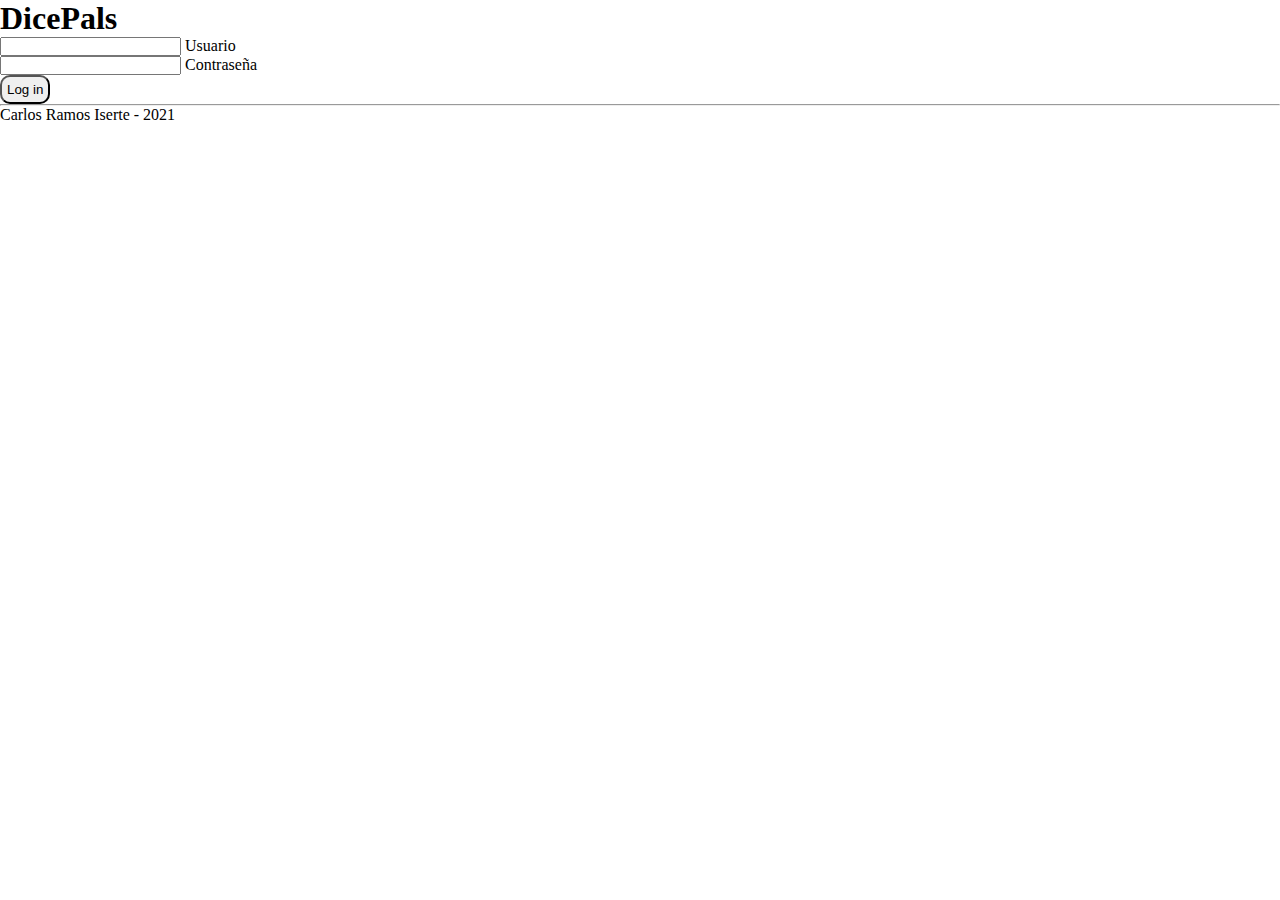
==== index.html @ c52173f3 "minor bugfixes" ====
<!DOCTYPE html>
<html lang="en">
<head>
    <meta charset="UTF-8">
    <meta http-equiv="X-UA-Compatible" content="IE=edge">
    <meta name="viewport" content="width=device-width, initial-scale=1.0">
    <title>DicePals</title>
    
    <link rel="stylesheet" type="text/css" href="css/main.css">
    <link rel="stylesheet" type="text/css" href="css/style.css"/>    
    
    <script src="js/interfaces.js"></script>
    <script src="js/player.js"></script>
    <script src="js/main.js"></script>    
    <script src="js/printables.js"></script>
 
</head>
<body>
    <div class="container">
        <div class="row">
            <h1 id="h1__name">DicePals</h1>        
        </div>
    </div>
    
    <div class="container">
        <div class="row">
            <div id="login" class="col-4 border border-dark">
                <form>
                    <input type="text"/>
                    <label>Usuario</label><br>
                    <input type="password"/>
                    <label>Contraseña</label><br>                    
                    <button id="loginBtn">Log in</button>
                </form>
            </div>
        </div>
    </div>

    <div class="container">
        <div class="row">            
            <div id="gameSelector" class="col-4">
                <button id="newGame">Partida nueva</button>
                <button id="loadGame" >Cargar Partida</button>
            </div>
        </div>
    </div>

    <div class="container">
        <div class="row">
            <div id="form__characterCreation" class="col-4 border border-dark">
                <form>
                    <label>Nombre:</label><br>
                    <input type="text" id="char__name" placeholder="Name"><br>    
                    <label>Elige tu raza: </label><br>
                    <select name="char__race" id="char__race">        
                        <option value="race__human">Humano</option>
                        <option value="race__elf">Elfo</option>
                        <option value="race__dwarf">Enano</option>   
                    </select><br>
                    <label>Elige tu arma: </label><br>
                    <select name="char__weapon" id="char__weapon">        
                        <option value="weapon__sword">Espada</option>
                        <option value="weapon__axe">Hacha</option>
                        <option value="weapon__mace">Maza</option>           
                    </select><br>
                
                    <br>
                    <button id="char__create">Crear personaje</button>            
                </form>
            </div>
        </div>
    </div>

    <div class="container">
        <div class="row">
            <div id="player__statics" class="col-4 border border-dark" >    
                <p>Estadísticas</p>
                <p id='statistics__name'></p>
                <p id="statistics__currentHP"></p>
                <p id="statistics__stamina"></p>
                <p id="statistics__essence"></p>
                <p id='statistics__current__XP'></p>
                <p id="statistics__current__Gold"></p>
                <p id="statistics__current__Potions"></p>                 
                <button id="clearLog">Limpiar el terminal</button>
            </div>
        </div>
    </div>
            
    <div class="container">
        <div class="row">
            <div id="enemy__statics">
                <p id="enemy__name"></p>
                <p id="enemy__current__HP"></p>
            </div>
        </div>
    </div>  

    <div class="container">
        <div class="row">
            <div id="city__menu">
                <p>Acciones de ciudad</p>
                <button id="city__shop">Buscar tienda</button>
                <button id="raid">Salir de incursión</button>
                <button id="city__inn">Ir a la posada</button>
            </div>
        </div>
    </div>

    <div class="container">
        <div class="row">
            <div id="travel__menu">
                <p>Acciones de viaje</p>
                <button id="back__to__city">Volver a la ciudad</button>
                <button id="find__combat">Buscar enemigos</button>
                <button id="travel__rest">Acampar</button>
            </div>
        </div>
    </div>
    <div class="container">
        <div class="row">
            <div id="enemies__menu">
                <button id="setGoblin">Goblin</button>
                <button id="setOrc">Orco</button>
                <button id="setOgre">Ogro</button>
            </div>
        </div>
    </div>
    <div class="container">
        <div class="row">
            <div id="combat__menu">
                <p>Acciones de combate:</p>
                <button id="hit__button">Pegar</button>
                <button id="hit_hard__button">Pegar fuerte</button>
                <button id="flee__button">Huír</button>
                <button id="use__potion">Usar poción</button>
            </div>
        </div>
    </div>

    <div class="container">
        <div class="row">
            <div id="terminal__id" class="col-4 border border-dark">
                <textarea id="log"></textarea>
            </div>
        </div>
    </div>



    <div class="container">
        <div class="row">
            <footer>
                <hr>
                <p>Carlos Ramos Iserte - 2021</p>
            </footer>
        </div>
    </div>
    
</body>
</html>
---- css/style.css ----
*{
    margin:0;
    padding: 0;
}
textarea {
    width: 400px;
    height: 200px;
    resize: none;    
}

#terminal__id {
    text-align: center;
}

button{
    padding:5px;
    border-radius: 10px;
}
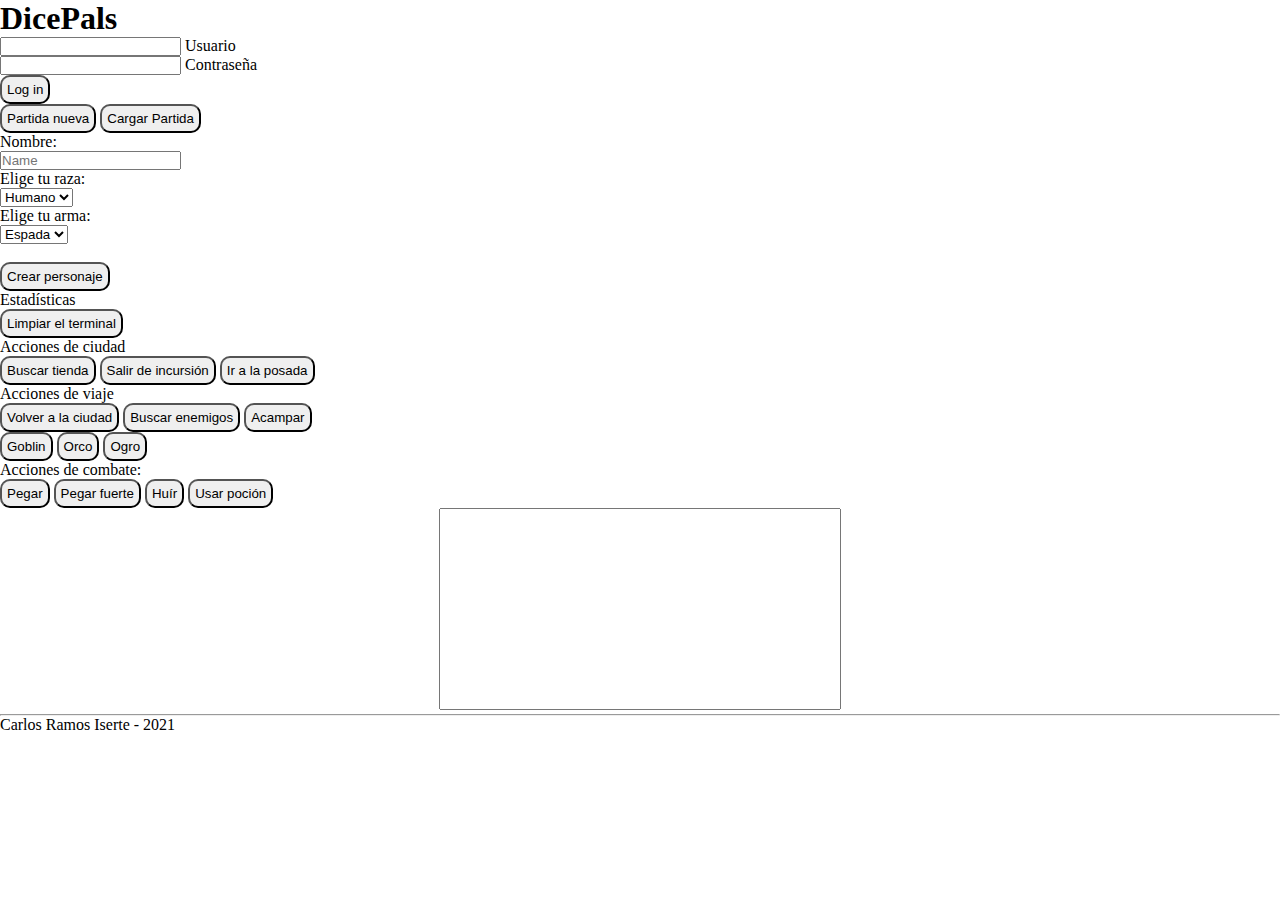
==== commit 26865ad6: "save & load game" ====
--- a/index.html
+++ b/index.html
@@ -9,11 +9,13 @@
     <link rel="stylesheet" type="text/css" href="css/main.css">
     <link rel="stylesheet" type="text/css" href="css/style.css"/>    
     
+    <script src="js/Data.js"></script>
     <script src="js/interfaces.js"></script>
-    <script src="js/player.js"></script>
-    <script src="js/main.js"></script>    
-    <script src="js/printables.js"></script>
- 
+    <script src="js/Player.js"></script>      
+    <script src="js/printables.js"></script>    
+    <script src="js/utils.js"></script>
+    <script src="js/main.js"></script>  
+
 </head>
 <body>
     <div class="container">
@@ -26,9 +28,9 @@
         <div class="row">
             <div id="login" class="col-4 border border-dark">
                 <form>
-                    <input type="text"/>
+                    <input type="text" id="form__name"/>
                     <label>Usuario</label><br>
-                    <input type="password"/>
+                    <input type="password" id="form__password"/>
                     <label>Contraseña</label><br>                    
                     <button id="loginBtn">Log in</button>
                 </form>
@@ -74,6 +76,7 @@
     <div class="container">
         <div class="row">
             <div id="player__statics" class="col-4 border border-dark" >    
+                <p id="playerName"></p>
                 <p>Estadísticas</p>
                 <p id='statistics__name'></p>
                 <p id="statistics__currentHP"></p>
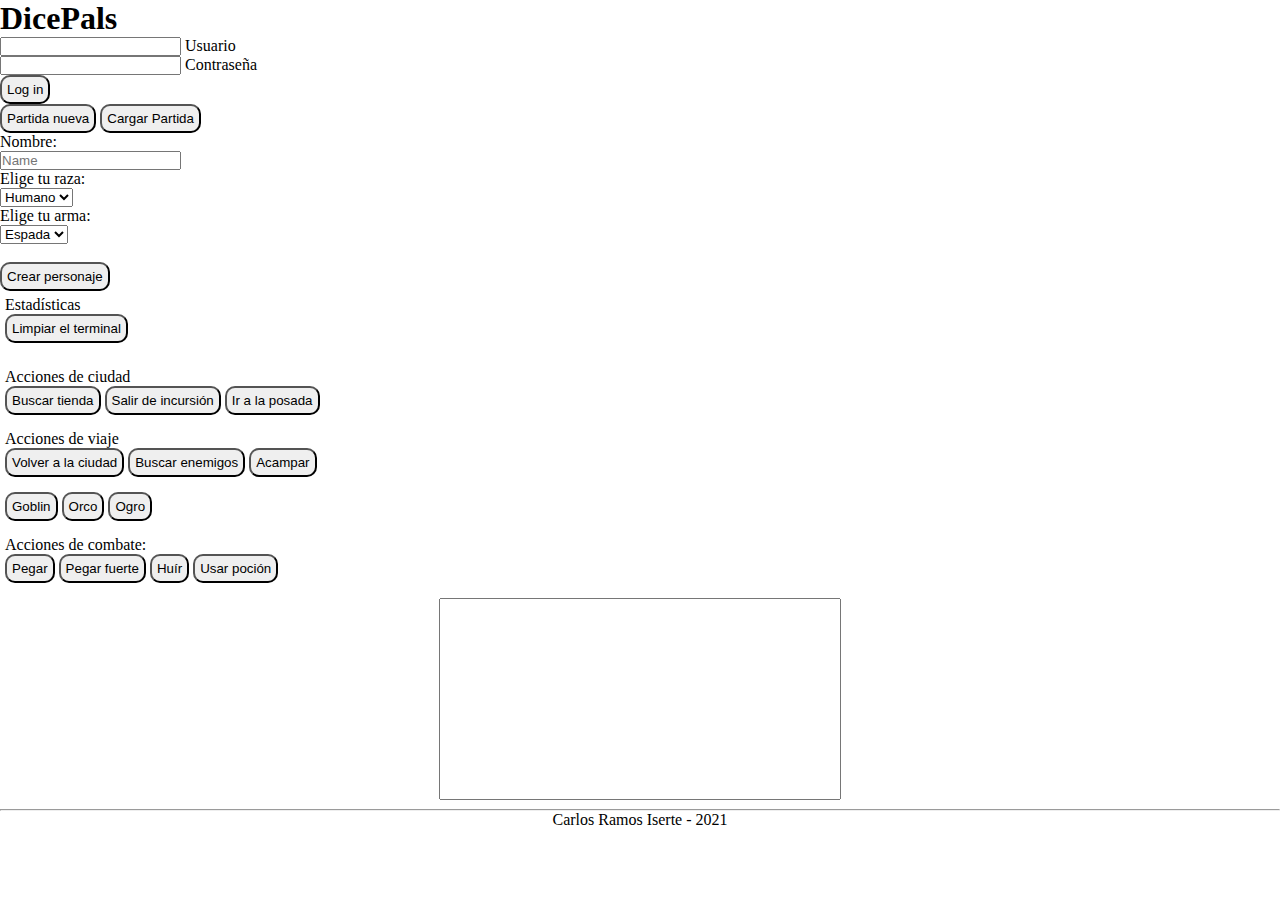
==== commit 3b7561ce: "Styles update" ====
--- a/index.html
+++ b/index.html
@@ -75,7 +75,7 @@
 
     <div class="container">
         <div class="row">
-            <div id="player__statics" class="col-4 border border-dark" >    
+            <div id="player__statics" class="col-5 border border-dark" >    
                 <p id="playerName"></p>
                 <p>Estadísticas</p>
                 <p id='statistics__name'></p>
@@ -87,21 +87,16 @@
                 <p id="statistics__current__Potions"></p>                 
                 <button id="clearLog">Limpiar el terminal</button>
             </div>
-        </div>
-    </div>
-            
-    <div class="container">
-        <div class="row">
-            <div id="enemy__statics">
+            <div id="enemy__statics" class="col-5 border border-dark">
                 <p id="enemy__name"></p>
                 <p id="enemy__current__HP"></p>
             </div>
         </div>
-    </div>  
+    </div>        
 
     <div class="container">
         <div class="row">
-            <div id="city__menu">
+            <div id="city__menu" class="col-12 col-md-10 border border-dark">
                 <p>Acciones de ciudad</p>
                 <button id="city__shop">Buscar tienda</button>
                 <button id="raid">Salir de incursión</button>
@@ -112,7 +107,7 @@
 
     <div class="container">
         <div class="row">
-            <div id="travel__menu">
+            <div id="travel__menu" class="col-12 col-md-10 border border-dark">
                 <p>Acciones de viaje</p>
                 <button id="back__to__city">Volver a la ciudad</button>
                 <button id="find__combat">Buscar enemigos</button>
@@ -122,7 +117,7 @@
     </div>
     <div class="container">
         <div class="row">
-            <div id="enemies__menu">
+            <div id="enemies__menu" class="col-12 col-md-10 border border-dark">
                 <button id="setGoblin">Goblin</button>
                 <button id="setOrc">Orco</button>
                 <button id="setOgre">Ogro</button>
@@ -131,7 +126,7 @@
     </div>
     <div class="container">
         <div class="row">
-            <div id="combat__menu">
+            <div id="combat__menu" class="col-12 col-md-10 border border-dark">
                 <p>Acciones de combate:</p>
                 <button id="hit__button">Pegar</button>
                 <button id="hit_hard__button">Pegar fuerte</button>
@@ -143,8 +138,8 @@
 
     <div class="container">
         <div class="row">
-            <div id="terminal__id" class="col-4 border border-dark">
-                <textarea id="log"></textarea>
+            <div id="terminal__id" class="col-12 col-md-10 border border-dark">
+                <textarea id="log" class="md-2" readonly></textarea>
             </div>
         </div>
     </div>
--- a/css/style.css
+++ b/css/style.css
@@ -5,14 +5,49 @@
 textarea {
     width: 400px;
     height: 200px;
-    resize: none;    
+    resize: none;        
 }
 
 #terminal__id {
     text-align: center;
+    padding:5px
+}
+
+#player__statics{
+    margin: 0px 5px 0px 0px;
+    padding: 5px;
+}
+
+#enemy__statics{
+    margin: 0px 5px 0px 0px;
+    padding: 5px;
+}
+
+#city__menu{
+    margin: 5px 0px;
+    padding: 5px;
+}
+
+#travel__menu{
+    margin: 5px 0px;
+    padding: 5px;
+}
+
+#enemies__menu{
+    margin: 5px 0px;
+    padding: 5px;
+}
+
+#combat__menu{
+    margin: 5px 0px;
+    padding: 5px;
 }
 
 button{
     padding:5px;
     border-radius: 10px;
+}
+
+footer{
+    text-align: center;
 }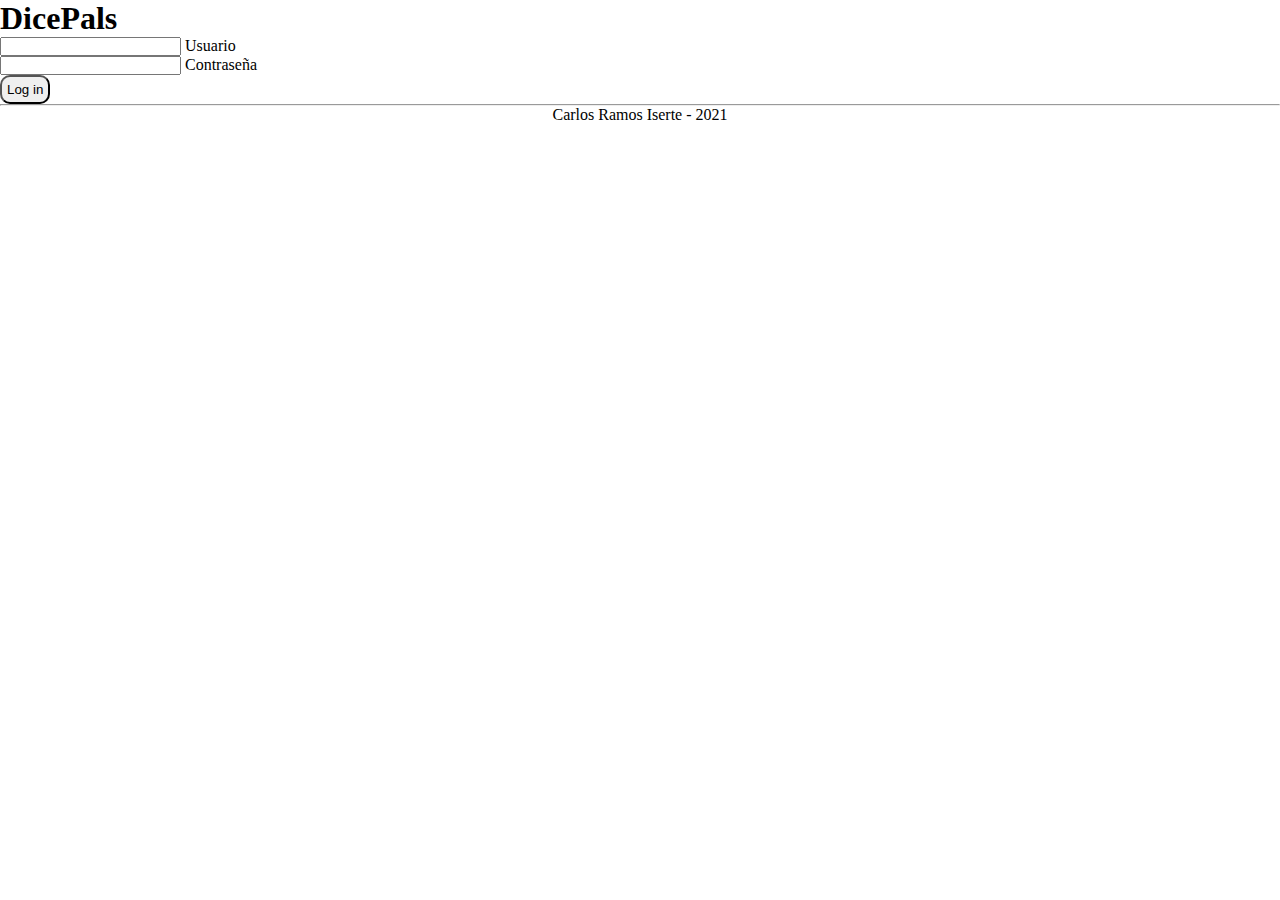
==== commit 734d6028: "minor bugfixes" ====
--- a/index.html
+++ b/index.html
@@ -14,7 +14,7 @@
     <script src="js/Player.js"></script>      
     <script src="js/printables.js"></script>    
     <script src="js/utils.js"></script>
-    <script src="js/main.js"></script>  
+    <script src="js/Main.js"></script>  
 
 </head>
 <body>
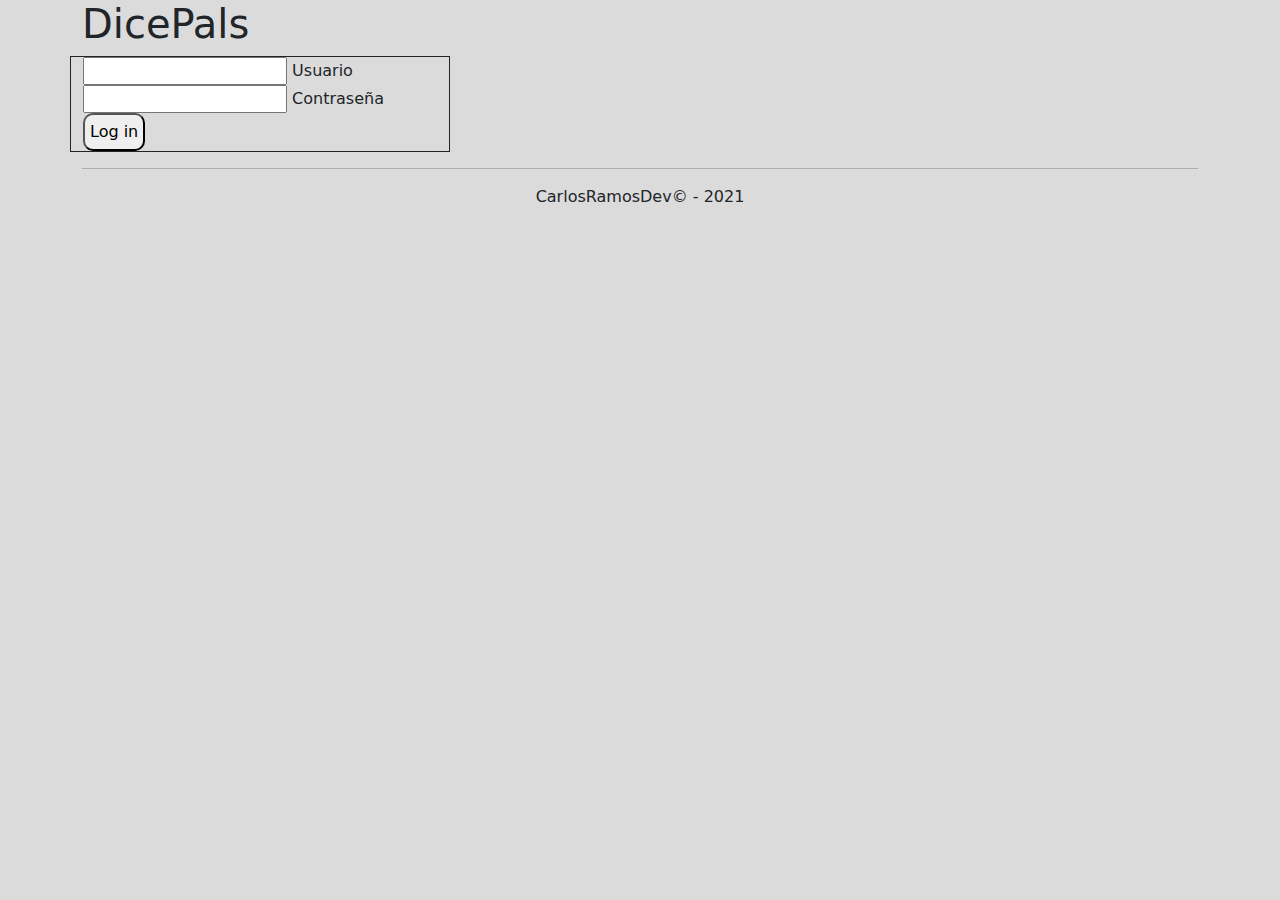
==== commit da070466: "copyright" ====
--- a/index.html
+++ b/index.html
@@ -4,7 +4,9 @@
     <meta charset="UTF-8">
     <meta http-equiv="X-UA-Compatible" content="IE=edge">
     <meta name="viewport" content="width=device-width, initial-scale=1.0">
+    <meta name="author" content="CarlosRamosDev">
     <title>DicePals</title>
+    
     
     <link rel="stylesheet" type="text/css" href="css/main.css">
     <link rel="stylesheet" type="text/css" href="css/style.css"/>    
@@ -150,7 +152,7 @@
         <div class="row">
             <footer>
                 <hr>
-                <p>Carlos Ramos Iserte - 2021</p>
+                <p>CarlosRamosDev© - 2021</p>
             </footer>
         </div>
     </div>
